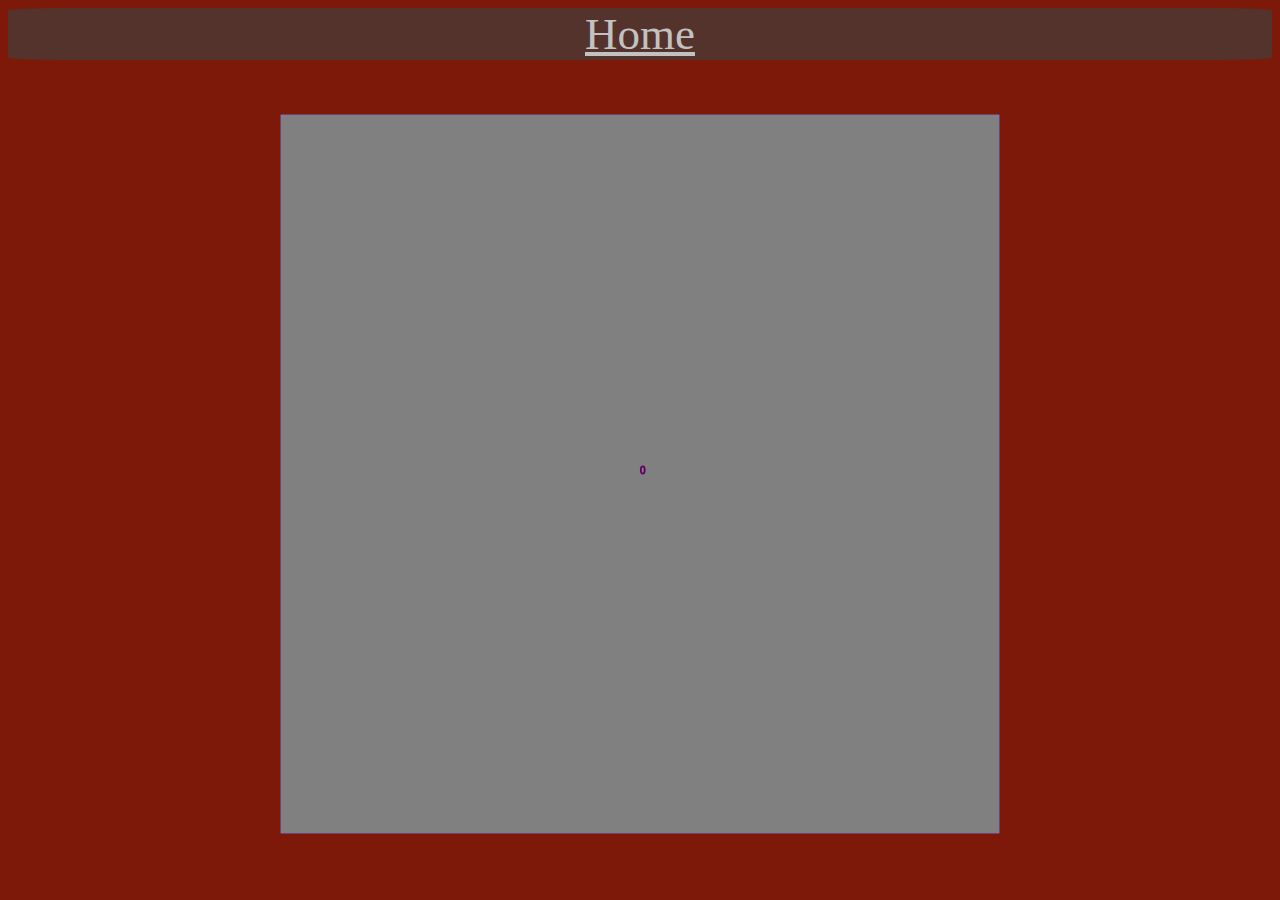
==== particles.html @ 5a5f2511 "update" ====
<!DOCTYPE html>
<html lang="en">
<head>
    <meta charset="UTF-8">
    <meta http-equiv="X-UA-Compatible" content="IE=edge">
    <meta name="viewport" content="width=device-width, initial-scale=1.0">
    <link rel="stylesheet" href="style.css">
    <title>Game of Life</title>
</head>
<body>
    <nav>
        <a href="./index.html">Home</a>
    </nav>

    <br><br><br>

    <div style="text-align:center;">
        <canvas style="background-color:GREY;">CThe game of Life</canvas>
    </div>

    <script src="./particles.js"></script>
</body>
</html>
---- style.css ----
h1 {
    color: rgba(194, 194, 194, 1);
    text-align: center;
}

body{
    background-color: rgb(124, 25, 8);
}

nav {
    height: 100%;
    width: 100%;
    border-radius: 5%;
    background-color: rgba(66, 66, 66, 0.658);
    text-align: center;
}
nav a{
    color:rgba(194, 194, 194, 1);
}

.centerpug {
    display: block;
    margin-left: auto;
    margin-right: auto;
}

@media (max-width: 1000px){
    nav {
        font-size: 30px;
        word-spacing: 5px;
    }

    h1{
        font-size: 50px;
    }

    .centerpug{
        width: 300px;
    }
}

@media (min-width: 1000px) and (max-width:1500px) {
    nav {
        font-size: 45px;
        word-spacing: 6px;
    }

    h1{
        font-size: 75px;
    }

    .centerpug{
        width: 450px;
    }
}

@media (min-width: 1500px){
    nav {
        font-size: 60px;
        word-spacing: 10px;
    }

    h1{
        font-size: 90px;
    }

    .centerpug{
        width: 600px;
    }
}
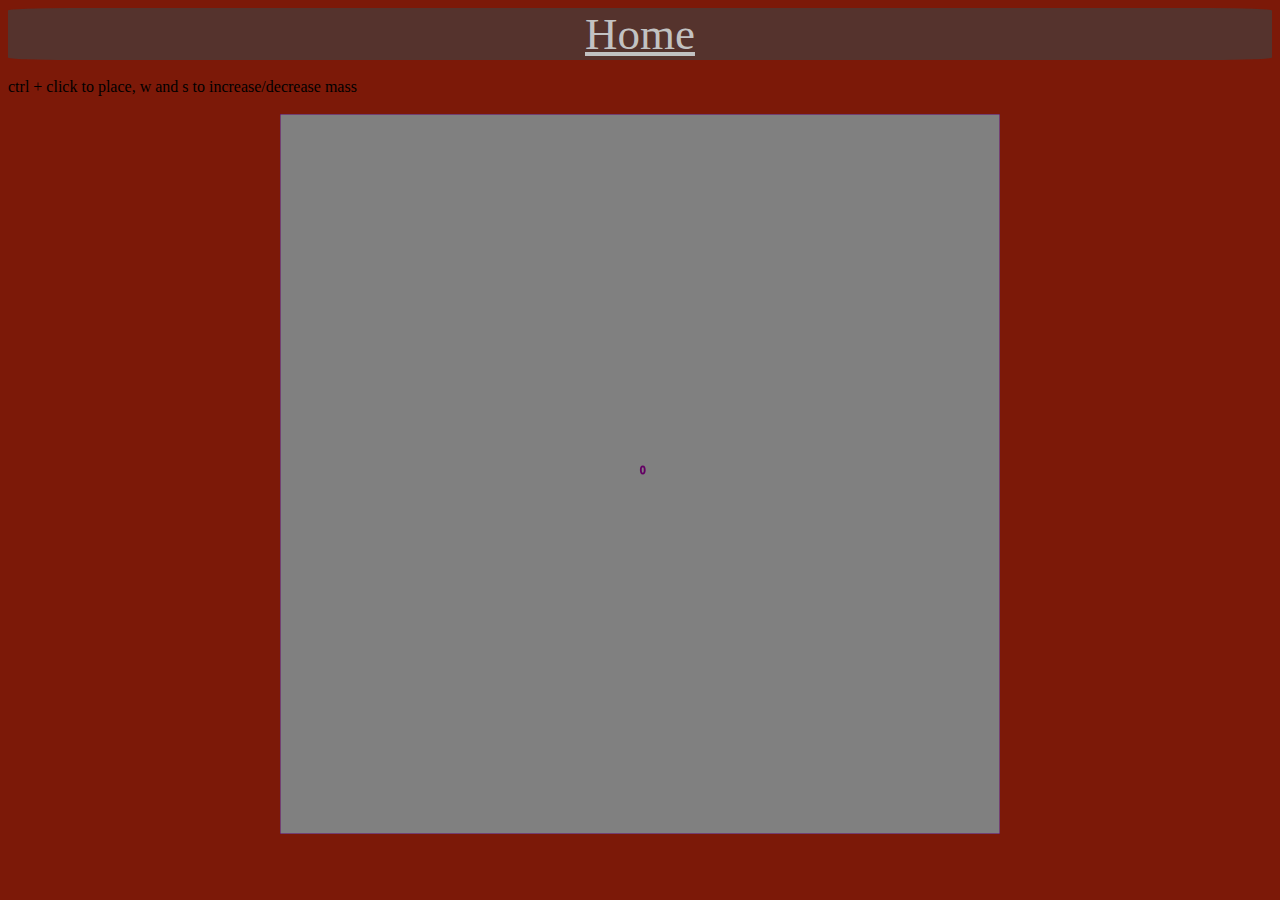
==== commit 969ecc79: "add control messages" ====
--- a/particles.html
+++ b/particles.html
@@ -12,7 +12,9 @@
         <a href="./index.html">Home</a>
     </nav>
 
-    <br><br><br>
+    <br>
+    ctrl + click to place, w and s to increase/decrease mass
+    <br><br>
 
     <div style="text-align:center;">
         <canvas style="background-color:GREY;">CThe game of Life</canvas>
